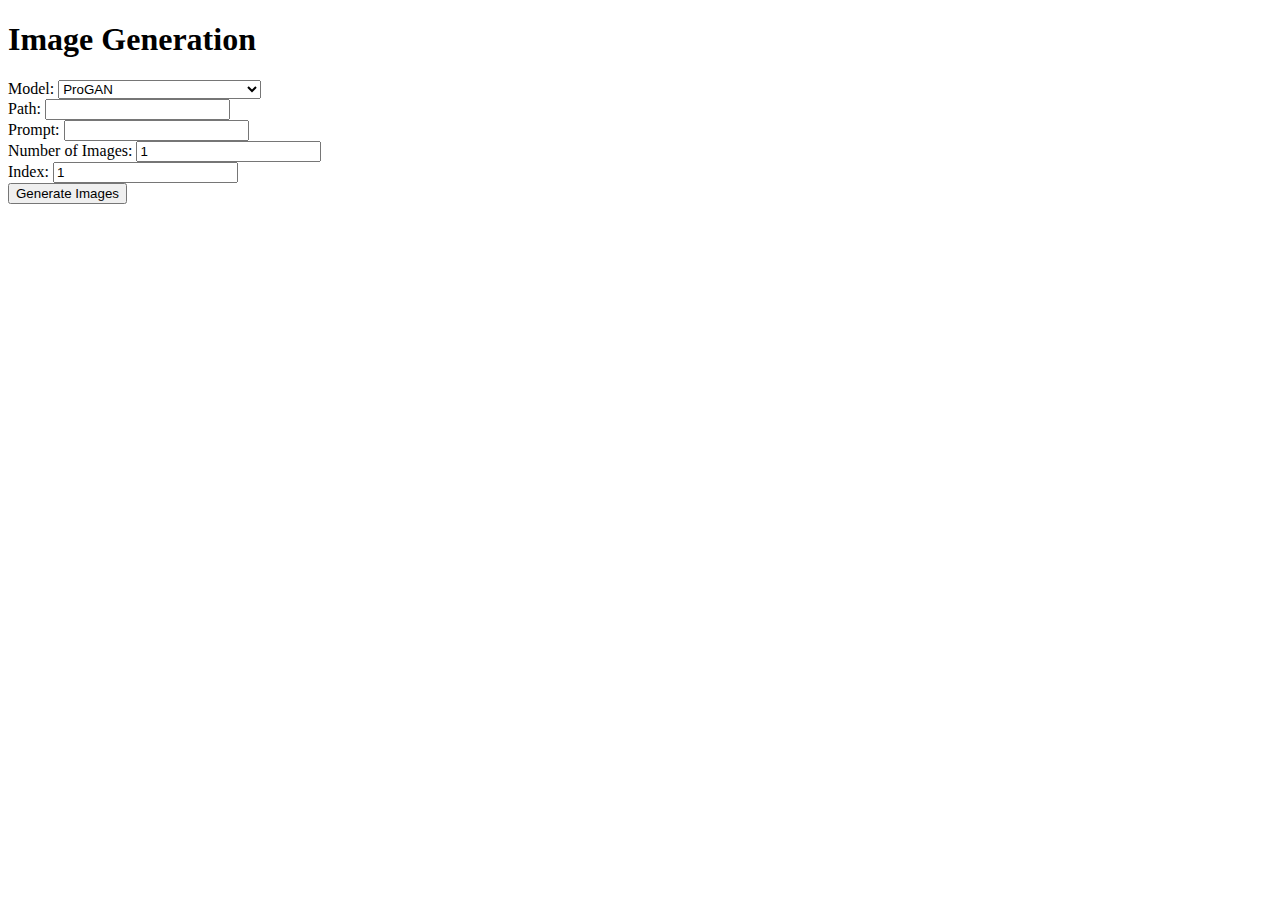
==== templates/index.html @ 411be71d "add html,js" ====
<!DOCTYPE html>
<html lang="en">
<head>
    <meta charset="UTF-8">
    <meta name="viewport" content="width=device-width, initial-scale=1.0">
    <title>Image Generation</title>
</head>
<body>
    <h1>Image Generation</h1>
    <form id="image-form">
        <label for="model">Model:</label>
        <select id="model" name="model">
            <option value="ProGAN">ProGAN</option>
            <option value="VAE">VAE</option>
            <option value="hakurei/waifu-diffusion">hakurei/waifu-diffusion</option>
            <option value="runwayml/stable-diffusion-v1-5">runwayml/stable-diffusion-v1-5</option>
            <option value="timbrooks/instruct-pix2pix">timbrooks/instruct-pix2pix</option>
            <option value ="nlpconnect/vit-gpt2-image-captioning">i2t</option>
        </select>
        <br>
        <label for="path">Path:</label>
        <input type="text" id="path" name="path">
        <br>
        <label for="prompt">Prompt:</label>
        <input type="text" id="prompt" name="prompt">
        <br>
        <label for="number">Number of Images:</label>
        <input type="number" id="number" name="number" value="1" min="1">
        <br>
        <label for="idx">Index:</label>
        <input type="number" id="idx" name="idx" value="1" min="0">
        <br>
        <button type="submit">Generate Images</button>
    </form>

    <div id="result"></div>

    <script src="/static/script.js"></script>
</body>
</html>
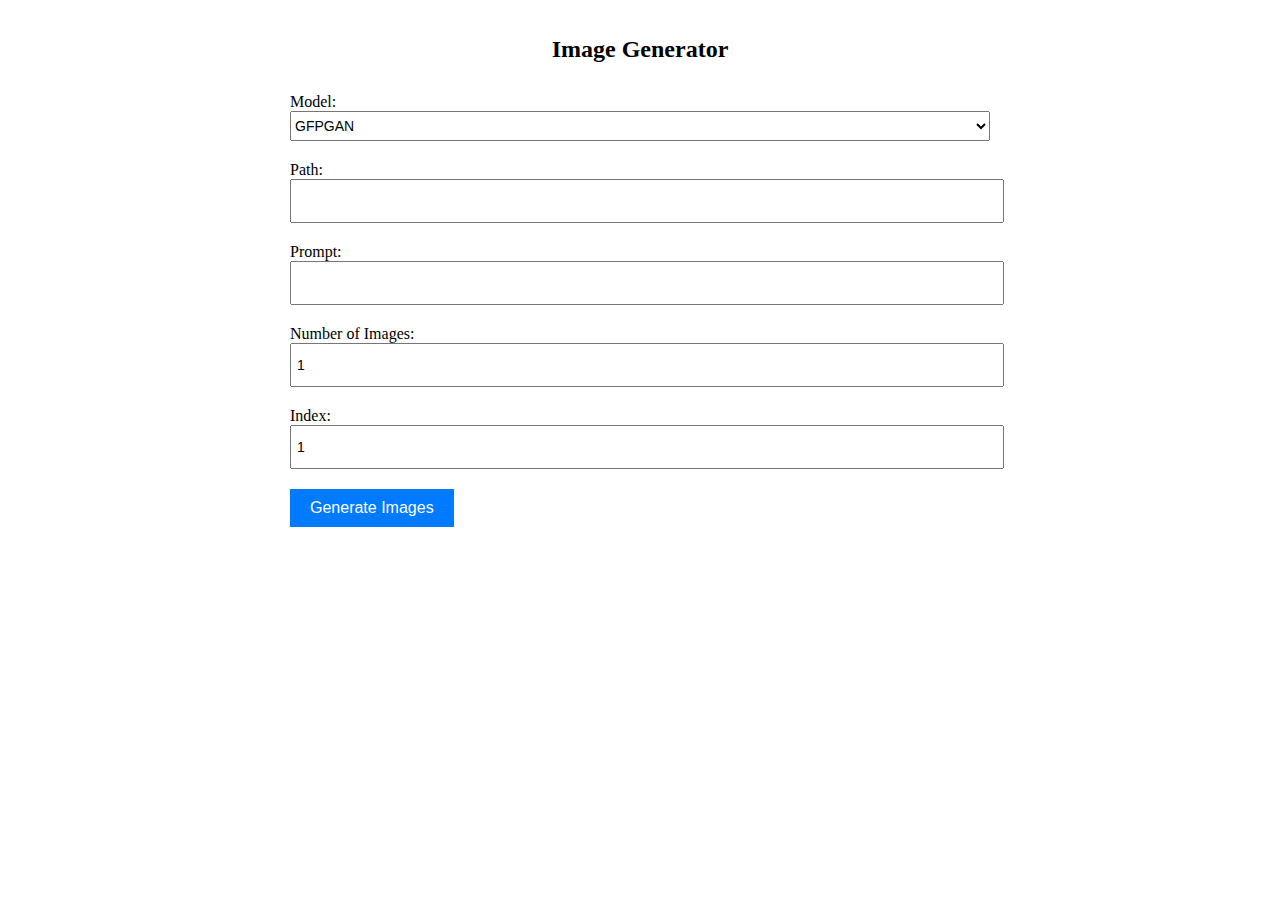
==== commit 201a7cae: "resize resullt" ====
--- a/templates/index.html
+++ b/templates/index.html
@@ -3,38 +3,93 @@
 <head>
     <meta charset="UTF-8">
     <meta name="viewport" content="width=device-width, initial-scale=1.0">
-    <title>Image Generation</title>
+    <title>Image Generator</title>
+    <style>
+        body {
+            font-family: Tahoma;
+            margin: 0;
+            padding: 0;
+        }
+        .container {
+            width: 700px;
+            margin: 0 auto;
+            padding: 20px;
+        }
+        .heading {
+            text-align: center;
+            font-size: 24px;
+            margin-bottom: 30px;
+        }
+        .form-label {
+            font-size: 16px;
+            margin-bottom: 10px;
+        }
+        .form-input {
+            width: 100%;
+            height: 30px;
+            margin-bottom: 20px;
+            padding: 5px;
+            font-size: 14px;
+        }
+        .form-select {
+            width: 100%;
+            height: 30px;
+            margin-bottom: 20px;
+            font-size: 14px;
+        }
+        .form-button {
+            background-color: #007bff;
+            color: #fff;
+            border: none;
+            padding: 10px 20px;
+            font-size: 16px;
+            cursor: pointer;
+        }
+        .form-button:hover {
+            background-color: #0069d9;
+        }
+    </style>
 </head>
 <body>
-    <h1>Image Generation</h1>
+    <div class="container">
+        <h1 class="heading">Image Generator</h1>
     <form id="image-form">
-        <label for="model">Model:</label>
-        <select id="model" name="model">
-            <option value="ProGAN">ProGAN</option>
-            <option value="VAE">VAE</option>
-            <option value="hakurei/waifu-diffusion">hakurei/waifu-diffusion</option>
-            <option value="runwayml/stable-diffusion-v1-5">runwayml/stable-diffusion-v1-5</option>
-            <option value="timbrooks/instruct-pix2pix">timbrooks/instruct-pix2pix</option>
-            <option value ="nlpconnect/vit-gpt2-image-captioning">i2t</option>
-        </select>
-        <br>
-        <label for="path">Path:</label>
-        <input type="text" id="path" name="path">
-        <br>
-        <label for="prompt">Prompt:</label>
-        <input type="text" id="prompt" name="prompt">
-        <br>
-        <label for="number">Number of Images:</label>
-        <input type="number" id="number" name="number" value="1" min="1">
-        <br>
-        <label for="idx">Index:</label>
-        <input type="number" id="idx" name="idx" value="1" min="0">
-        <br>
-        <button type="submit">Generate Images</button>
-    </form>
+                <div>
+                    <label for="model" class="form-label">Model:</label>
+                    <select id="model" name="model" class="form-select">
+                        <option value="GFPGAN">GFPGAN</option>
+                        <option value="ProGAN">ProGAN</option>
+                        <option value="VAE">VAE</option>
+                        <option value="hakurei/waifu-diffusion">hakurei/waifu-diffusion</option>
+                        <option value="runwayml/stable-diffusion-v1-5">runwayml/stable-diffusion-v1-5</option>
+                        <option value="timbrooks/instruct-pix2pix">timbrooks/instruct-pix2pix</option>
+                        <option value="nlpconnect/vit-gpt2-image-captioning">nlpconnect/vit-gpt2-image-captioning</option>
+                    </select>
+                </div>
+                <div>
+                    <label for="path" class="form-label">Path:</label>
+                    <input type="text" id="path" name="path" class="form-input">
+                </div>
+                <div>
+                    <label for="prompt" class="form-label">Prompt:</label>
+                    <input type="text" id="prompt" name="prompt" class="form-input">
+                </div>
+                <div>
+                    <label for="number" class="form-label">Number of Images:</label>
+                    <input type="number" id="number" name="number" value="1" min="1" class="form-input">
+                </div>
+                <div>
+                    <label for="idx" class="form-label">Index:</label>
+                    <input type="number" id="idx" name="idx" value="1" min="0" class="form-input">
+                </div>
+                <button type="submit" class="form-button">Generate Images</button>
+            </form>
+            <div id="result"></div>
+        </div>
+    </div>
 
-    <div id="result"></div>
-
+    <!-- <script src="https://www.gstatic.com/firebasejs/9.0.0/firebase-app.js"></script> -->
+    <!-- <script src="https://www.gstatic.com/firebasejs/9.0.0/firebase-auth.js"></script> -->
     <script src="/static/script.js"></script>
 </body>
-</html>
+</html>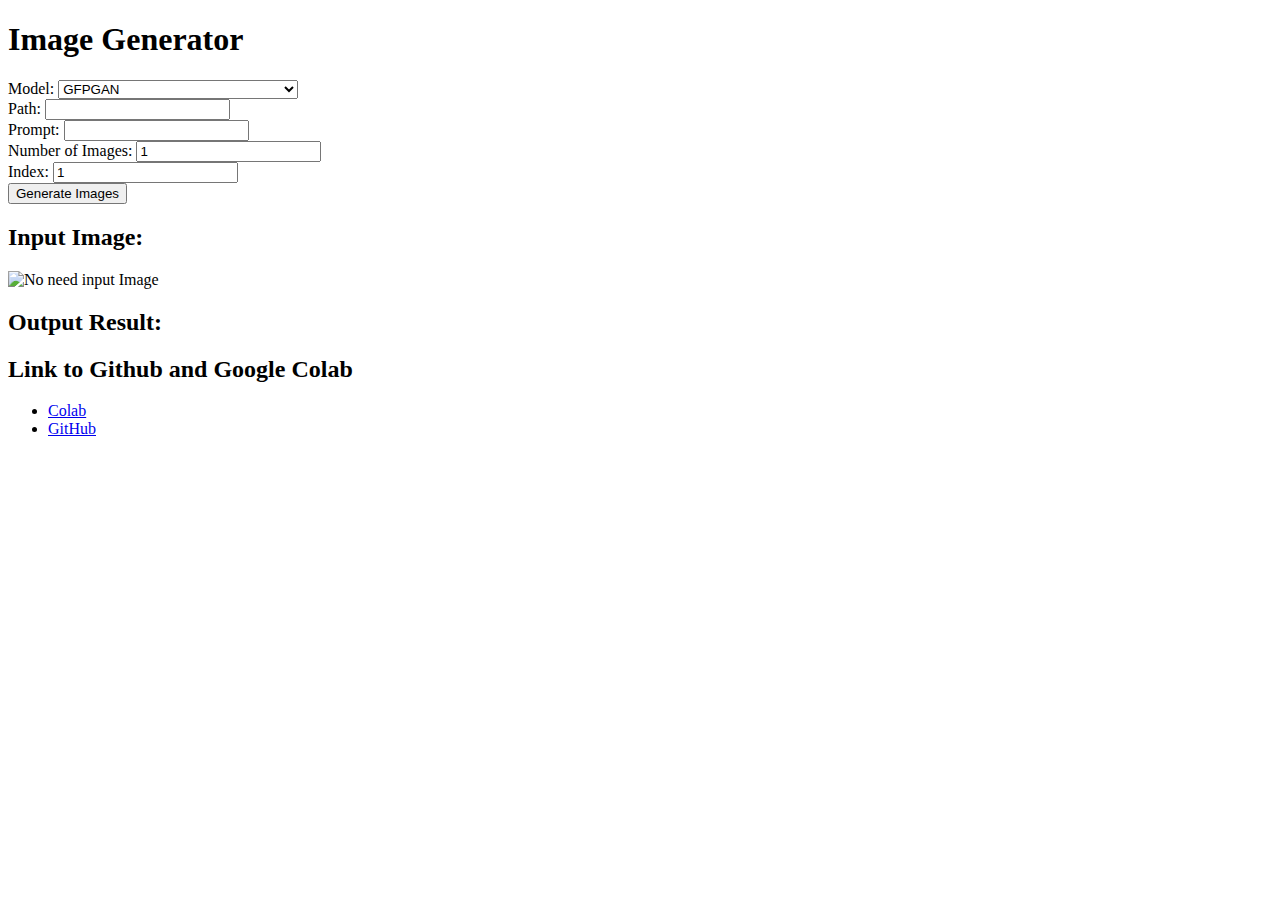
==== commit 20a9da45: "link colab, git" ====
--- a/templates/index.html
+++ b/templates/index.html
@@ -1,59 +1,16 @@
 <!DOCTYPE html>
 <html lang="en">
-<head>
-    <meta charset="UTF-8">
-    <meta name="viewport" content="width=device-width, initial-scale=1.0">
-    <title>Image Generator</title>
-    <style>
-        body {
-            font-family: Tahoma;
-            margin: 0;
-            padding: 0;
-        }
-        .container {
-            width: 700px;
-            margin: 0 auto;
-            padding: 20px;
-        }
-        .heading {
-            text-align: center;
-            font-size: 24px;
-            margin-bottom: 30px;
-        }
-        .form-label {
-            font-size: 16px;
-            margin-bottom: 10px;
-        }
-        .form-input {
-            width: 100%;
-            height: 30px;
-            margin-bottom: 20px;
-            padding: 5px;
-            font-size: 14px;
-        }
-        .form-select {
-            width: 100%;
-            height: 30px;
-            margin-bottom: 20px;
-            font-size: 14px;
-        }
-        .form-button {
-            background-color: #007bff;
-            color: #fff;
-            border: none;
-            padding: 10px 20px;
-            font-size: 16px;
-            cursor: pointer;
-        }
-        .form-button:hover {
-            background-color: #0069d9;
-        }
-    </style>
-</head>
-<body>
-    <div class="container">
-        <h1 class="heading">Image Generator</h1>
-    <form id="image-form">
+    <head>
+        <meta charset="UTF-8">
+        <meta name="viewport" content="width=device-width, initial-scale=1.0">
+        <title>Image Generator</title>
+        <link rel="stylesheet" href="/style/style.css">
+    </head>
+
+    <body>
+        <div class="container">
+            <h1 class="heading">Image Generator</h1>
+            <form id="image-form">
                 <div>
                     <label for="model" class="form-label">Model:</label>
                     <select id="model" name="model" class="form-select">
@@ -66,6 +23,7 @@
                         <option value="nlpconnect/vit-gpt2-image-captioning">nlpconnect/vit-gpt2-image-captioning</option>
                     </select>
                 </div>
+
                 <div>
                     <label for="path" class="form-label">Path:</label>
                     <input type="text" id="path" name="path" class="form-input">
@@ -82,14 +40,31 @@
                     <label for="idx" class="form-label">Index:</label>
                     <input type="number" id="idx" name="idx" value="1" min="0" class="form-input">
                 </div>
+        
                 <button type="submit" class="form-button">Generate Images</button>
             </form>
-            <div id="result"></div>
+
+            <div>
+                <div class="image-container">
+                    <div>
+                        <h2>Input Image:</h2>
+                        <img id="input-image" src="" alt="No need input Image" class="result-image">
+                    </div>
+                    <div>
+                        <h2>Output Result:</h2>
+                        <div id="result"></div>
+                    </div>
+                </div>
+            </div>
+            <div>
+                <h2>Link to Github and Google Colab</h2>
+                <ul>
+                  <li><a href="https://colab.research.google.com/drive/1fEBUoaJXQ-OtmNi54u-bEaE45CRi9C0d?authuser=0#scrollTo=9iI3sGIYH8dO" target="_blank">Colab</a></li>
+                  <li><a href="https://github.com/qkhanh711/Sofware-Engineering-Final-Project" target="_blank">GitHub</a></li>
+                </ul>
+            </div>
         </div>
-    </div>
 
-    <!-- <script src="https://www.gstatic.com/firebasejs/9.0.0/firebase-app.js"></script> -->
-    <!-- <script src="https://www.gstatic.com/firebasejs/9.0.0/firebase-auth.js"></script> -->
-    <script src="/static/script.js"></script>
-</body>
-</html>+        <script src="/static/script.js"></script>
+    </body>
+</html>
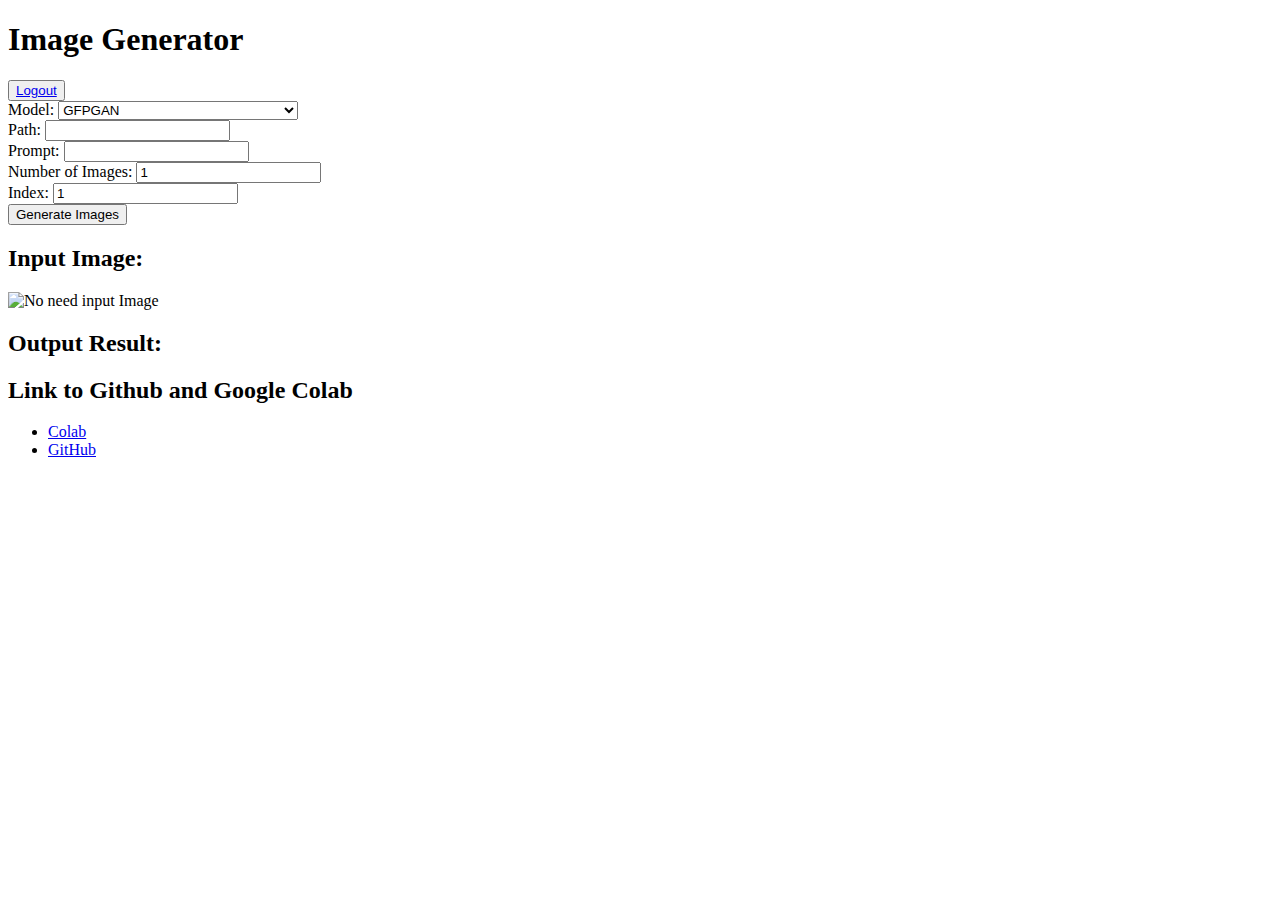
==== commit a29bf3b6: "login" ====
--- a/templates/index.html
+++ b/templates/index.html
@@ -1,15 +1,20 @@
 <!DOCTYPE html>
+<link rel="icon" href="https://vcdn1-dulich.vnecdn.net/2021/07/16/3-1-1626444927.jpg?w=460&h=0&q=100&dpr=2&fit=crop&s=KU8IkmrM5HbtYIyyS5k1qQ" type="image/x-icon">
 <html lang="en">
     <head>
         <meta charset="UTF-8">
         <meta name="viewport" content="width=device-width, initial-scale=1.0">
         <title>Image Generator</title>
-        <link rel="stylesheet" href="/style/style.css">
+        <link rel="stylesheet" href="/style/style.css">   
     </head>
 
     <body>
         <div class="container">
             <h1 class="heading">Image Generator</h1>
+            <div class="user-container">
+                <button id="logout-button" class="form-button"><a href="/login.html">Logout</a></button>
+                
+            </div>     
             <form id="image-form">
                 <div>
                     <label for="model" class="form-label">Model:</label>
